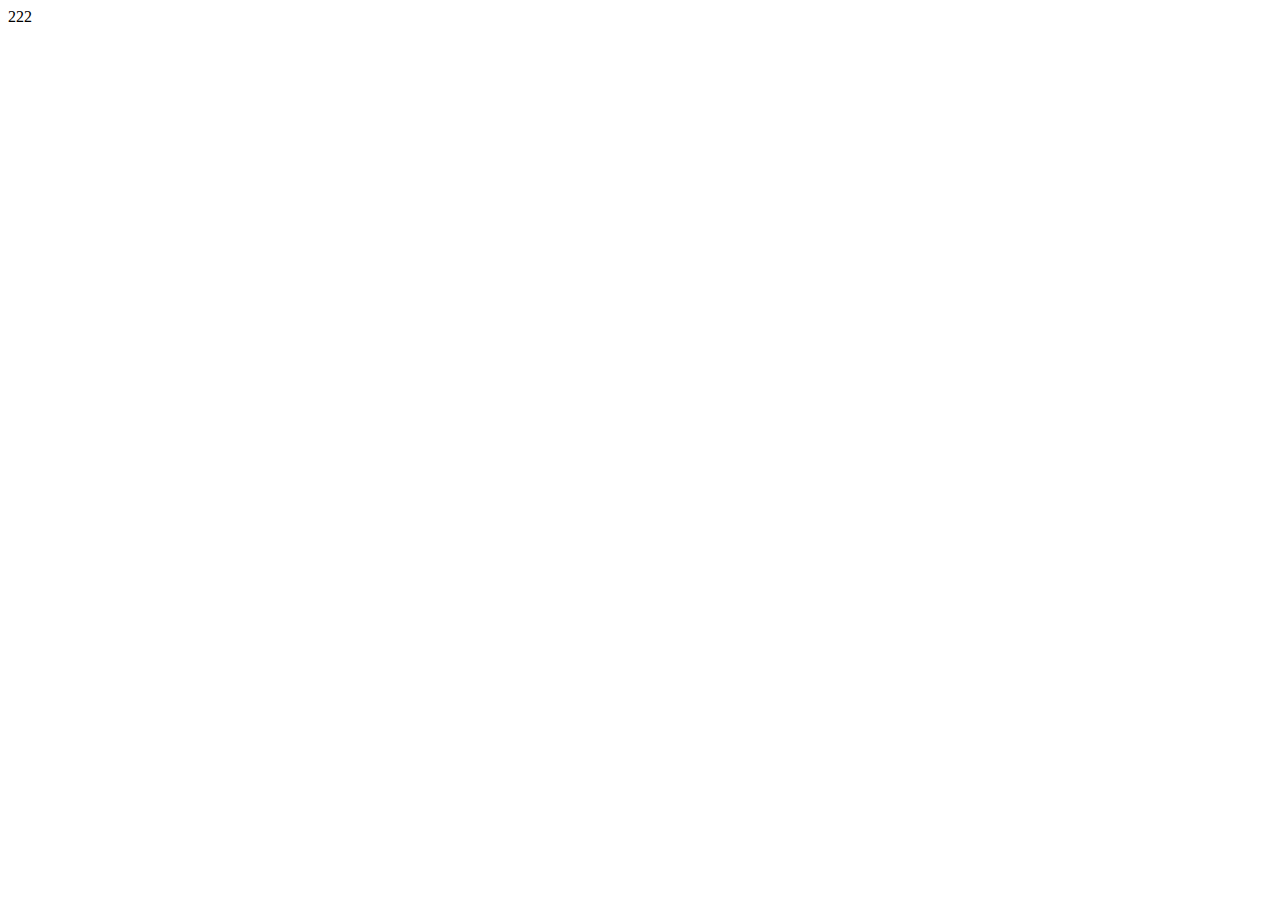
==== 300days.html @ 4d938170 "300days" ====
<!DOCTYPE html PUBLIC "-//W3C//DTD XHTML 1.0 Transitional//EN" "http://www.w3.org/TR/xhtml1/DTD/xhtml1-transitional.dtd">
<html xmlns="http://www.w3.org/1999/xhtml">
<head>
<meta http-equiv="Content-Type" content="text/html; charset=UTF-8" />
<title>300-days Memorial Day</title>
</head>

<body>
<div>222
</div>
</body>
</html>
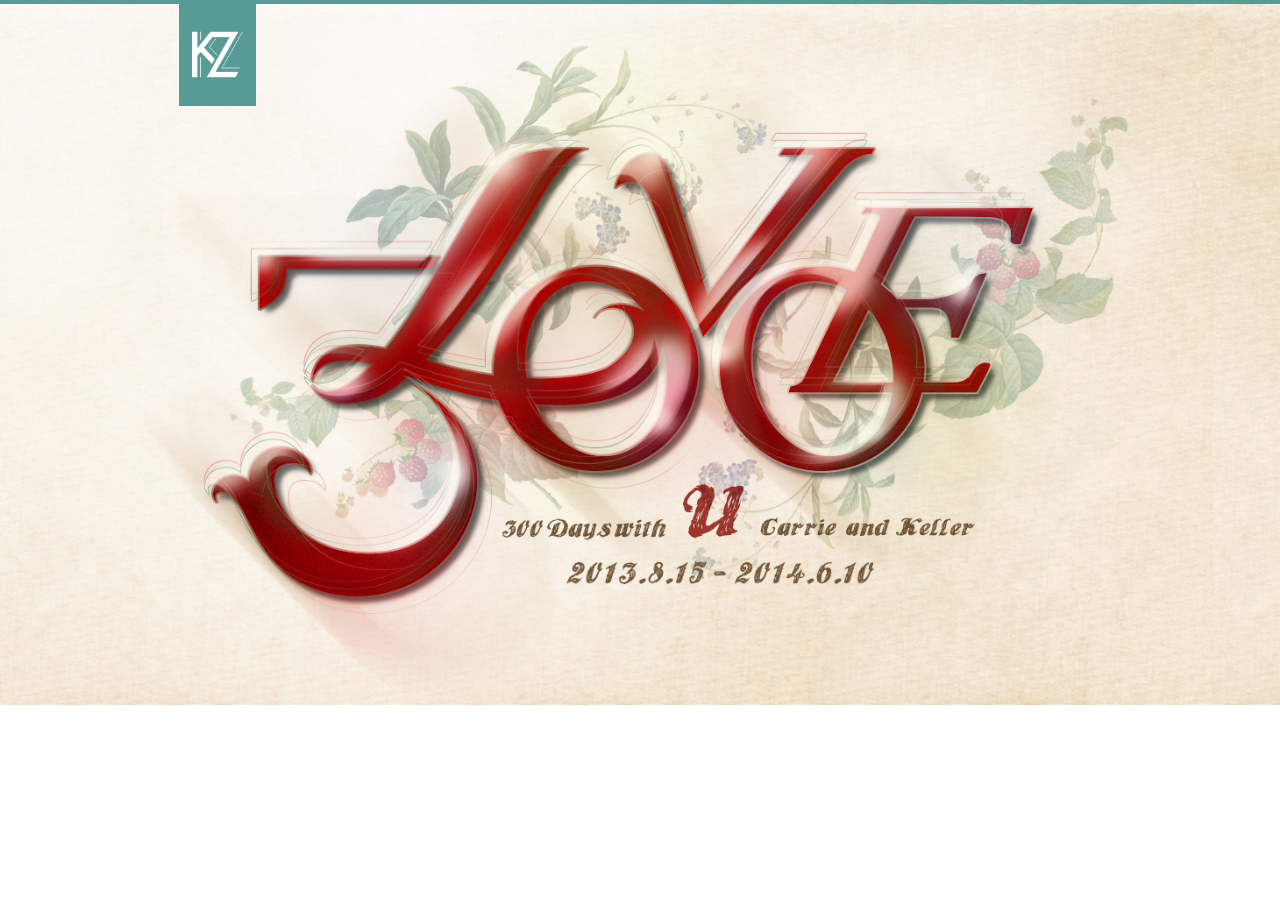
==== commit f2b37a08: "300days update" ====
--- a/300days.html
+++ b/300days.html
@@ -3,10 +3,40 @@
 <head>
 <meta http-equiv="Content-Type" content="text/html; charset=UTF-8" />
 <title>300-days Memorial Day</title>
+<style type="text/css">
+body {
+	background-color: #ffffff;
+	margin: 0;
+	padding: 0;
+}
+.main {
+	width: 100%;
+	position: relative;
+}
+.main img {
+	width: 100%;
+	border-top:4px solid #589a95;
+}
+.logo {
+	position: absolute;
+	width: 4%;
+	top: 4px;
+	left: 14%;
+	margin: 0;
+	padding: 2% 1%;
+	overflow: hidden;
+	background-color:#589a95;
+	text-align:center;
+
+}
+.logo a img {
+	width: 100%;
+}
+</style>
 </head>
 
 <body>
-<div>222
-</div>
+<div class="main"><img src="images/300L.jpg" /></div>
+<div class="logo"><a href="index.html" target="_blank"><img src="images/logo_w.png"></a></div>
 </body>
-</html>
+</html>